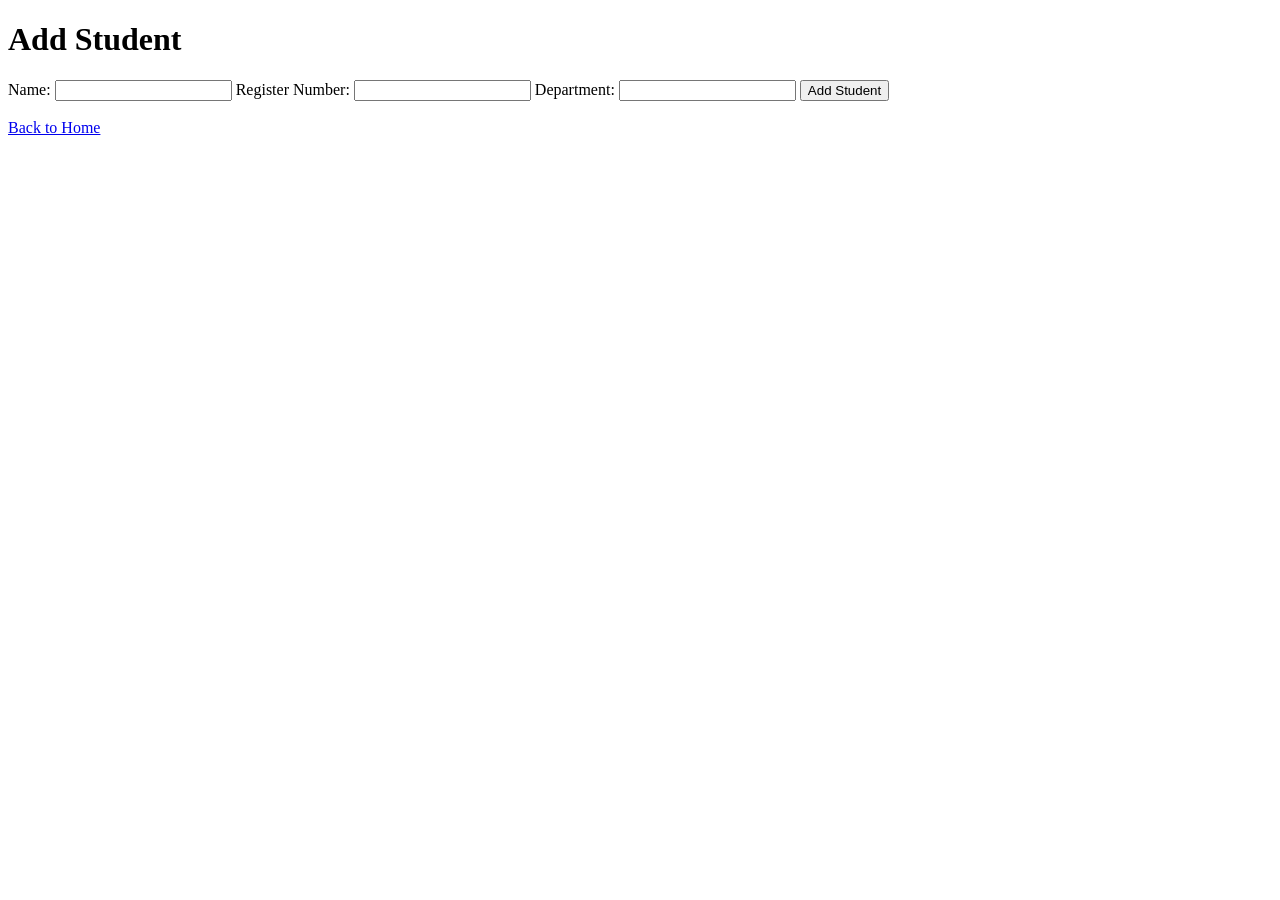
==== templates/add_student.html @ ae8f07fc "Initial student attendance system" ====
<!DOCTYPE html>
<html>

<head>

    <title>Add Student</title>

    <link rel="stylesheet"
          href="{{ url_for('static', filename='style.css') }}">

</head>

<body>

<h1>Add Student</h1>

<form method="POST">

    <label>Name:</label>

    <input type="text"
           name="name"
           required>

    <label>Register Number:</label>

    <input type="text"
           name="register_no"
           required>

    <label>Department:</label>

    <input type="text"
           name="department"
           required>

    <button type="submit">
        Add Student
    </button>

</form>

<br>

<a href="/">Back to Home</a>

</body>

</html>
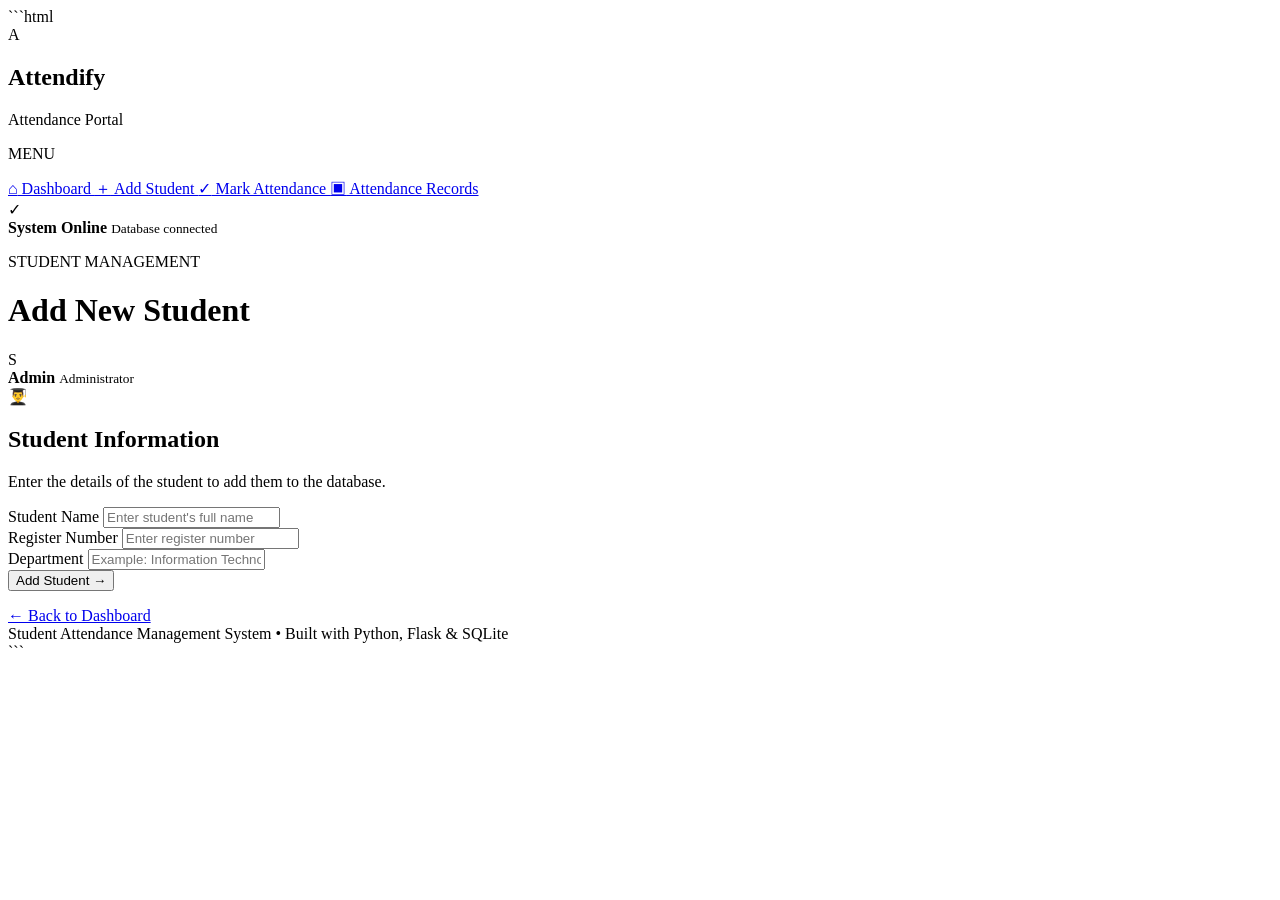
==== commit 8bb1c46f: "Improved website design" ====
--- a/templates/add_student.html
+++ b/templates/add_student.html
@@ -1,49 +1,198 @@
+```html
 <!DOCTYPE html>
-<html>
+<html lang="en">
 
 <head>
+    <meta charset="UTF-8">
+    <meta name="viewport" content="width=device-width, initial-scale=1.0">
 
-    <title>Add Student</title>
+    <title>Add Student | Attendify</title>
 
     <link rel="stylesheet"
-          href="{{ url_for('static', filename='style.css') }}">
+        href="{{ url_for('static', filename='style.css') }}">
 
+    <link rel="preconnect" href="https://fonts.googleapis.com">
+    <link rel="preconnect" href="https://fonts.gstatic.com" crossorigin>
+
+    <link href="https://fonts.googleapis.com/css2?family=Inter:wght@400;500;600;700;800&display=swap"
+        rel="stylesheet">
 </head>
 
 <body>
 
-<h1>Add Student</h1>
+<div class="app">
 
-<form method="POST">
+    <!-- Sidebar -->
 
-    <label>Name:</label>
+    <aside class="sidebar">
 
-    <input type="text"
-           name="name"
-           required>
+        <div class="logo">
+            <div class="logo-icon">A</div>
 
-    <label>Register Number:</label>
+            <div>
+                <h2>Attendify</h2>
+                <span>Attendance Portal</span>
+            </div>
+        </div>
 
-    <input type="text"
-           name="register_no"
-           required>
+        <nav>
 
-    <label>Department:</label>
+            <p class="menu-title">MENU</p>
 
-    <input type="text"
-           name="department"
-           required>
+            <a href="/" class="nav-item">
+                <span>⌂</span>
+                Dashboard
+            </a>
 
-    <button type="submit">
-        Add Student
-    </button>
+            <a href="/add_student" class="nav-item active">
+                <span>＋</span>
+                Add Student
+            </a>
 
-</form>
+            <a href="/mark_attendance" class="nav-item">
+                <span>✓</span>
+                Mark Attendance
+            </a>
 
-<br>
+            <a href="/view_attendance" class="nav-item">
+                <span>▣</span>
+                Attendance Records
+            </a>
 
-<a href="/">Back to Home</a>
+        </nav>
+
+        <div class="sidebar-bottom">
+
+            <div class="mini-card">
+
+                <div class="mini-icon">✓</div>
+
+                <div>
+                    <strong>System Online</strong>
+                    <small>Database connected</small>
+                </div>
+
+            </div>
+
+        </div>
+
+    </aside>
+
+
+    <!-- Main -->
+
+    <main class="main">
+
+        <header class="topbar">
+
+            <div>
+                <p class="welcome">STUDENT MANAGEMENT</p>
+                <h1>Add New Student</h1>
+            </div>
+
+            <div class="profile">
+
+                <div class="profile-avatar">S</div>
+
+                <div>
+                    <strong>Admin</strong>
+                    <small>Administrator</small>
+                </div>
+
+            </div>
+
+        </header>
+
+
+        <!-- Form -->
+
+        <div class="form-box">
+
+            <div class="form-top">
+
+                <div class="large-form-icon">
+                    👨‍🎓
+                </div>
+
+                <div>
+                    <h2>Student Information</h2>
+
+                    <p>
+                        Enter the details of the student
+                        to add them to the database.
+                    </p>
+                </div>
+
+            </div>
+
+
+            <form method="POST">
+
+                <div class="form-group">
+
+                    <label>Student Name</label>
+
+                    <input
+                        type="text"
+                        name="name"
+                        placeholder="Enter student's full name"
+                        required>
+
+                </div>
+
+
+                <div class="form-group">
+
+                    <label>Register Number</label>
+
+                    <input
+                        type="text"
+                        name="register_no"
+                        placeholder="Enter register number"
+                        required>
+
+                </div>
+
+
+                <div class="form-group">
+
+                    <label>Department</label>
+
+                    <input
+                        type="text"
+                        name="department"
+                        placeholder="Example: Information Technology"
+                        required>
+
+                </div>
+
+
+                <button type="submit" class="form-button">
+                    Add Student
+                    <span>→</span>
+                </button>
+
+            </form>
+
+
+            <a href="/" class="back">
+                ← Back to Dashboard
+            </a>
+
+        </div>
+
+
+        <footer>
+            Student Attendance Management System
+            <span>•</span>
+            Built with Python, Flask & SQLite
+        </footer>
+
+    </main>
+
+</div>
 
 </body>
 
-</html>+</html>
+```
